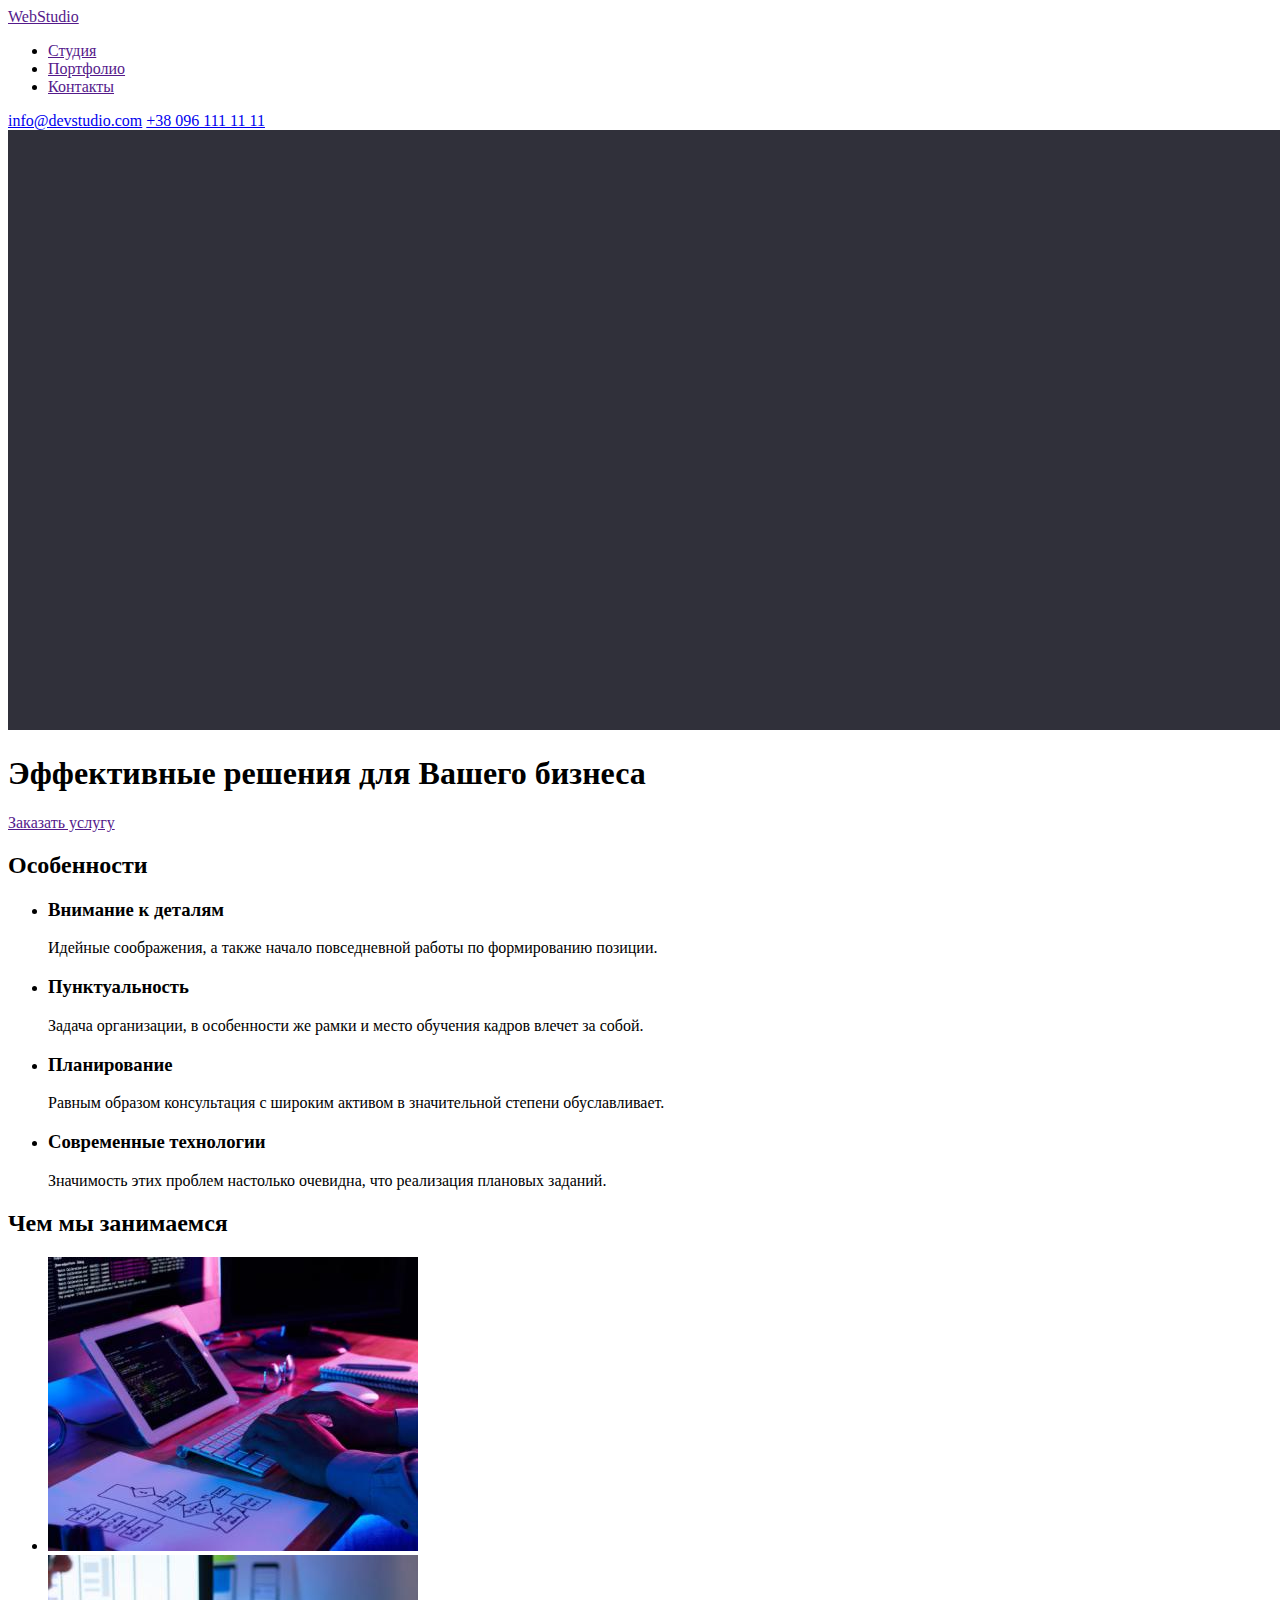
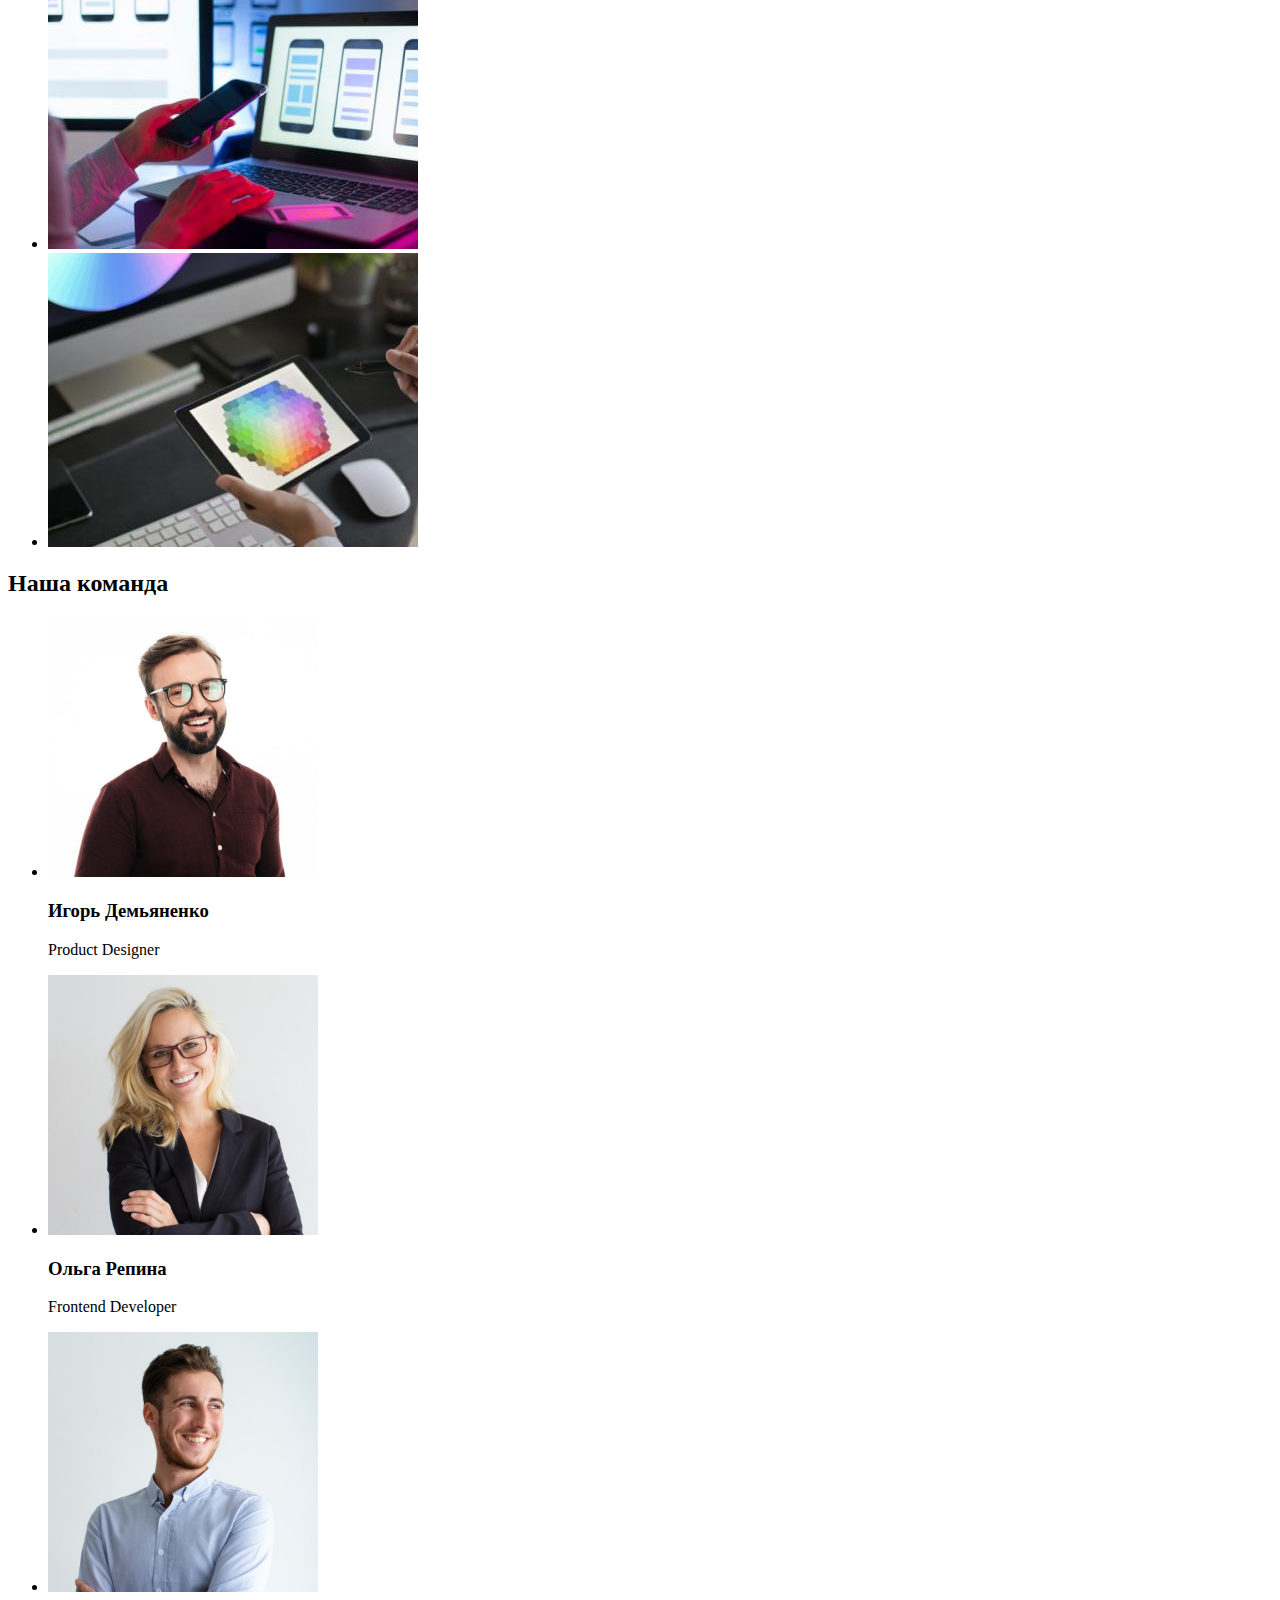
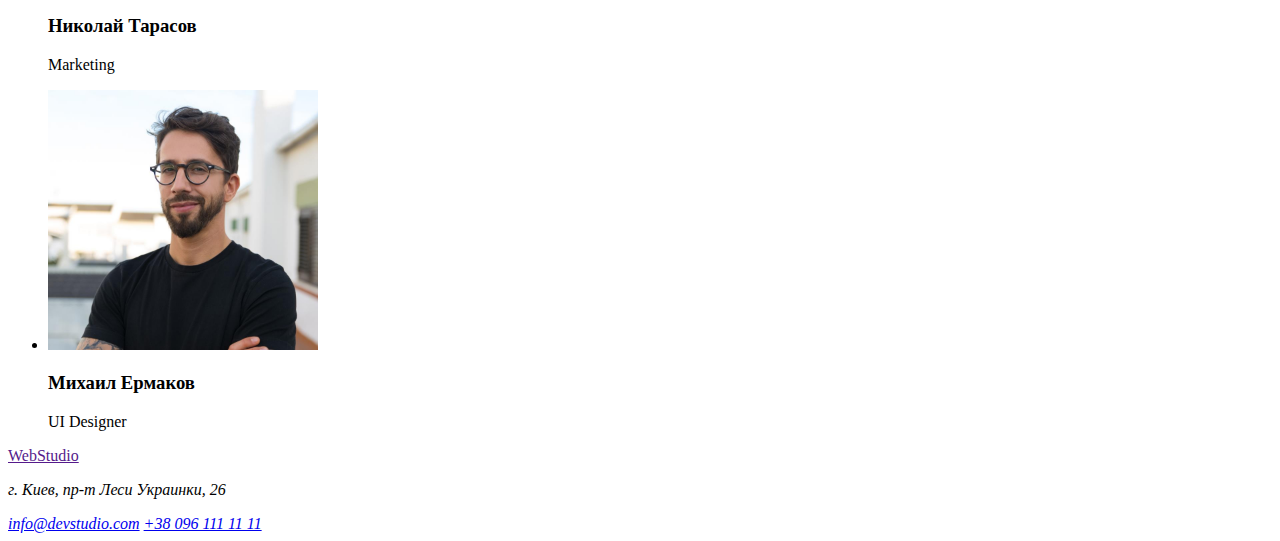
==== index.html @ 646b438f "Initial commit" ====
<!DOCTYPE html>
<html lang="ru">
  <head>
    <meta charset="UTF-8" />
    <meta http-equiv="X-UA-Compatible" content="IE=edge" />
    <meta name="viewport" content="width=device-width, initial-scale=1.0" />
    <title>Главная страница студии</title>
  </head>
  <body>
    <header>
      <nav>
        <a href="">WebStudio</a>
        <ul>
          <li>
            <a href="">Студия</a>
          </li>
          <li>
            <a href="">Портфолио</a>
          </li>
          <li>
            <a href="">Контакты</a>
          </li>
        </ul>
      </nav>
      <a href="mailto:info@devstudio.com">info@devstudio.com</a>
      <a href="tel:+380961111111">+38 096 111 11 11</a>
    </header>
    <main>
      <!--Баннер-->
      <section>
        <img src="./images/banner.jpg" alt="Баннер" width="1600" height="600" />
        <h1>Эффективные решения для Вашего бизнеса</h1>
        <a href="">Заказать услугу</a>
      </section>
      <!--Особенности-->
      <section>
        <!--Скрытый заголовок, которого нет в макете-->
        <h2>Особенности</h2>
        <ul>
          <li>
            <h3>Внимание к деталям</h3>
            <p>Идейные соображения, а также начало повседневной работы по формированию позиции.</p>
          </li>
          <li>
            <h3>Пунктуальность</h3>
            <p>
              Задача организации, в особенности же рамки и место обучения кадров влечет за собой.
            </p>
          </li>
          <li>
            <h3>Планирование</h3>
            <p>
              Равным образом консультация с широким активом в значительной степени обуславливает.
            </p>
          </li>
          <li>
            <h3>Современные технологии</h3>
            <p>Значимость этих проблем настолько очевидна, что реализация плановых заданий.</p>
          </li>
        </ul>
      </section>
      <!--Чем мы занимаемся-->
      <section>
        <h2>Чем мы занимаемся</h2>
        <ul>
          <li><img src="./images/whatwedo1.jpg" alt="Картинка1" width="370" height="294" /></li>
          <li><img src="./images/whatwedo2.jpg" alt="Картинка2" width="370" height="294" /></li>
          <li><img src="./images/whatwedo3.jpg" alt="Картинка3" width="370" height="294" /></li>
        </ul>
      </section>

      <!--Наша команда-->
      <section>
        <h2>Наша команда</h2>
        <ul>
          <li>
            <img src="./images/teammate1.jpg" alt="Член команды" width="270" height="260" />
            <h3>Игорь Демьяненко</h3>
            <p lang="en">Product Designer</p>
          </li>
          <li>
            <img src="./images/teammate2.jpg" alt="Член команды" width="270" height="260" />
            <h3>Ольга Репина</h3>
            <p lang="en">Frontend Developer</p>
          </li>
          <li>
            <img src="./images/teammate3.jpg" alt="Член команды" width="270" height="260" />
            <h3>Николай Тарасов</h3>
            <p lang="en">Marketing</p>
          </li>
          <li>
            <img src="./images/teammate4.jpg" alt="Член команды" width="270" height="260" />
            <h3>Михаил Ермаков</h3>
            <p lang="en">UI Designer</p>
          </li>
        </ul>
      </section>
    </main>

    <!--Футер-->
    <footer>
      <a href="">WebStudio</a>
      <address>
        <p>г. Киев, пр-т Леси Украинки, 26</p>
        <a href="mailto:info@devstudio.com">info@devstudio.com</a>
        <a href="tel:+380961111111">+38 096 111 11 11</a>
      </address>
    </footer>
  </body>
</html>
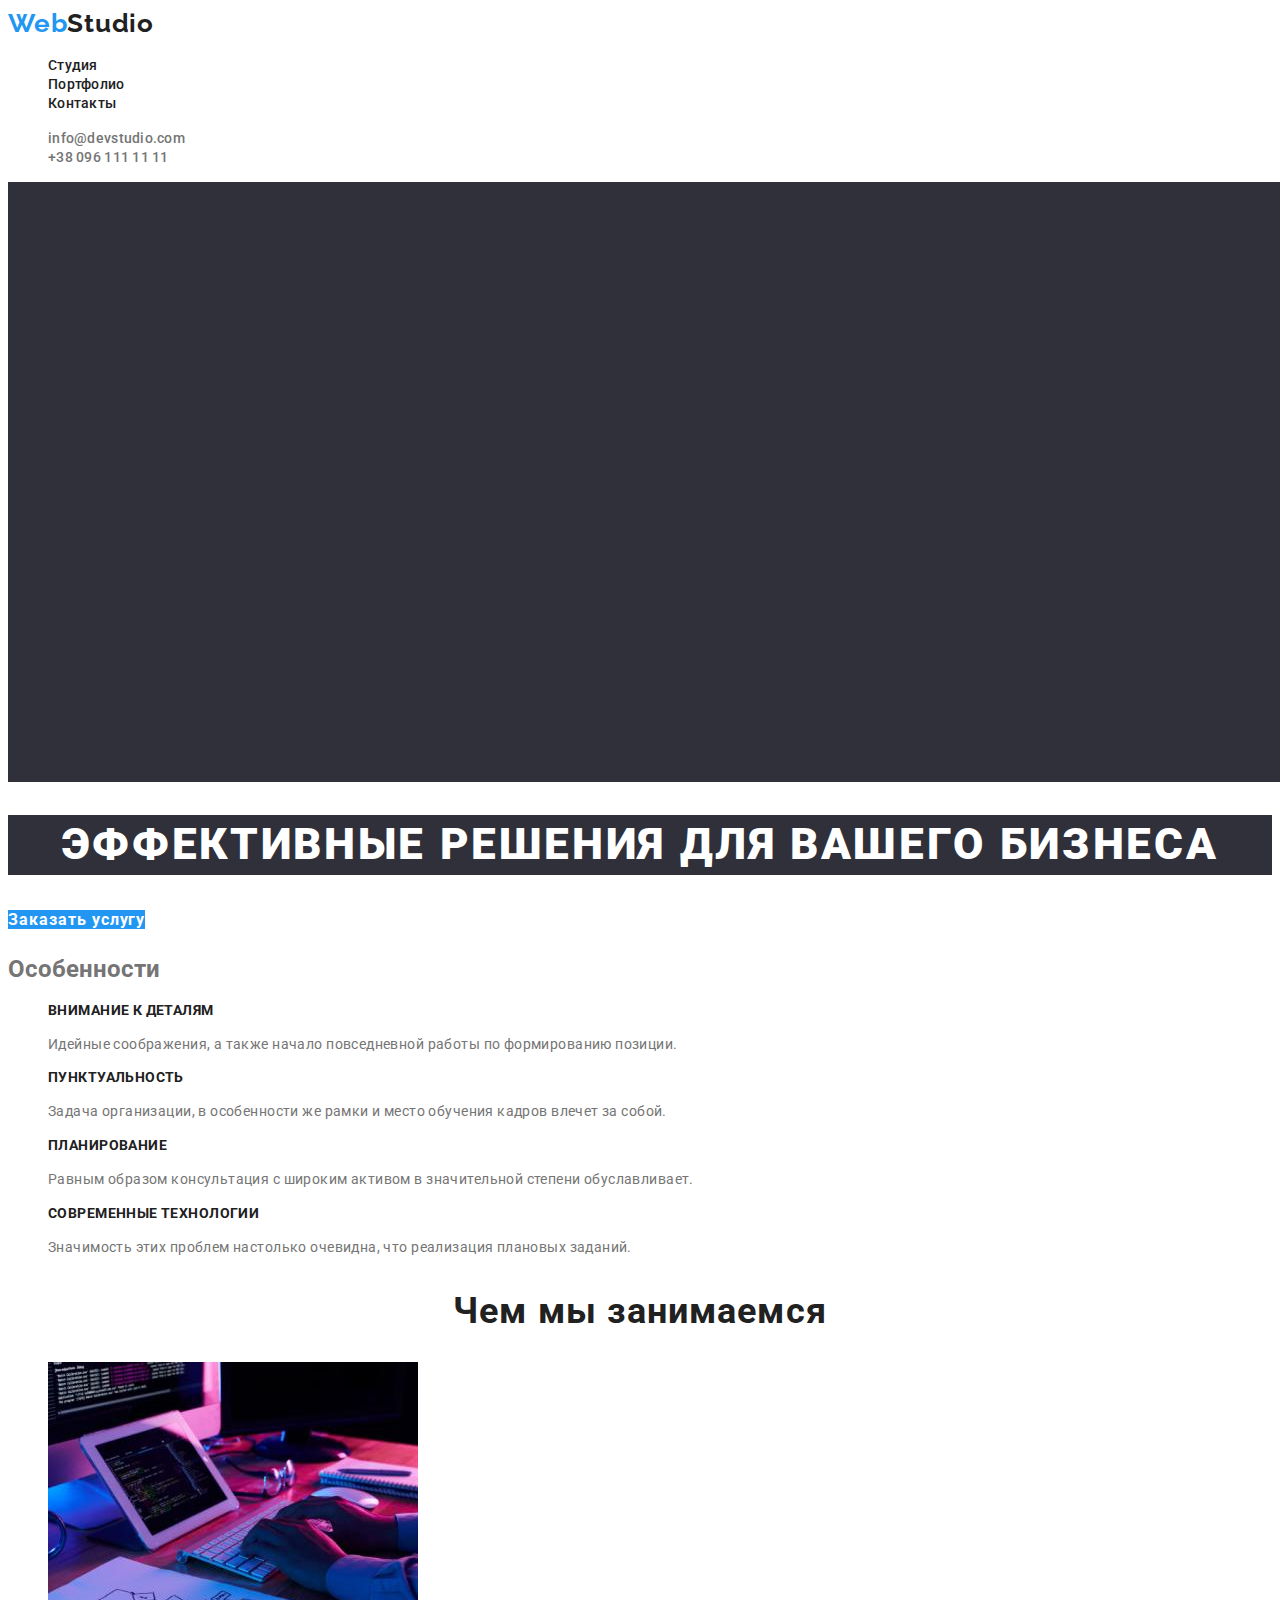
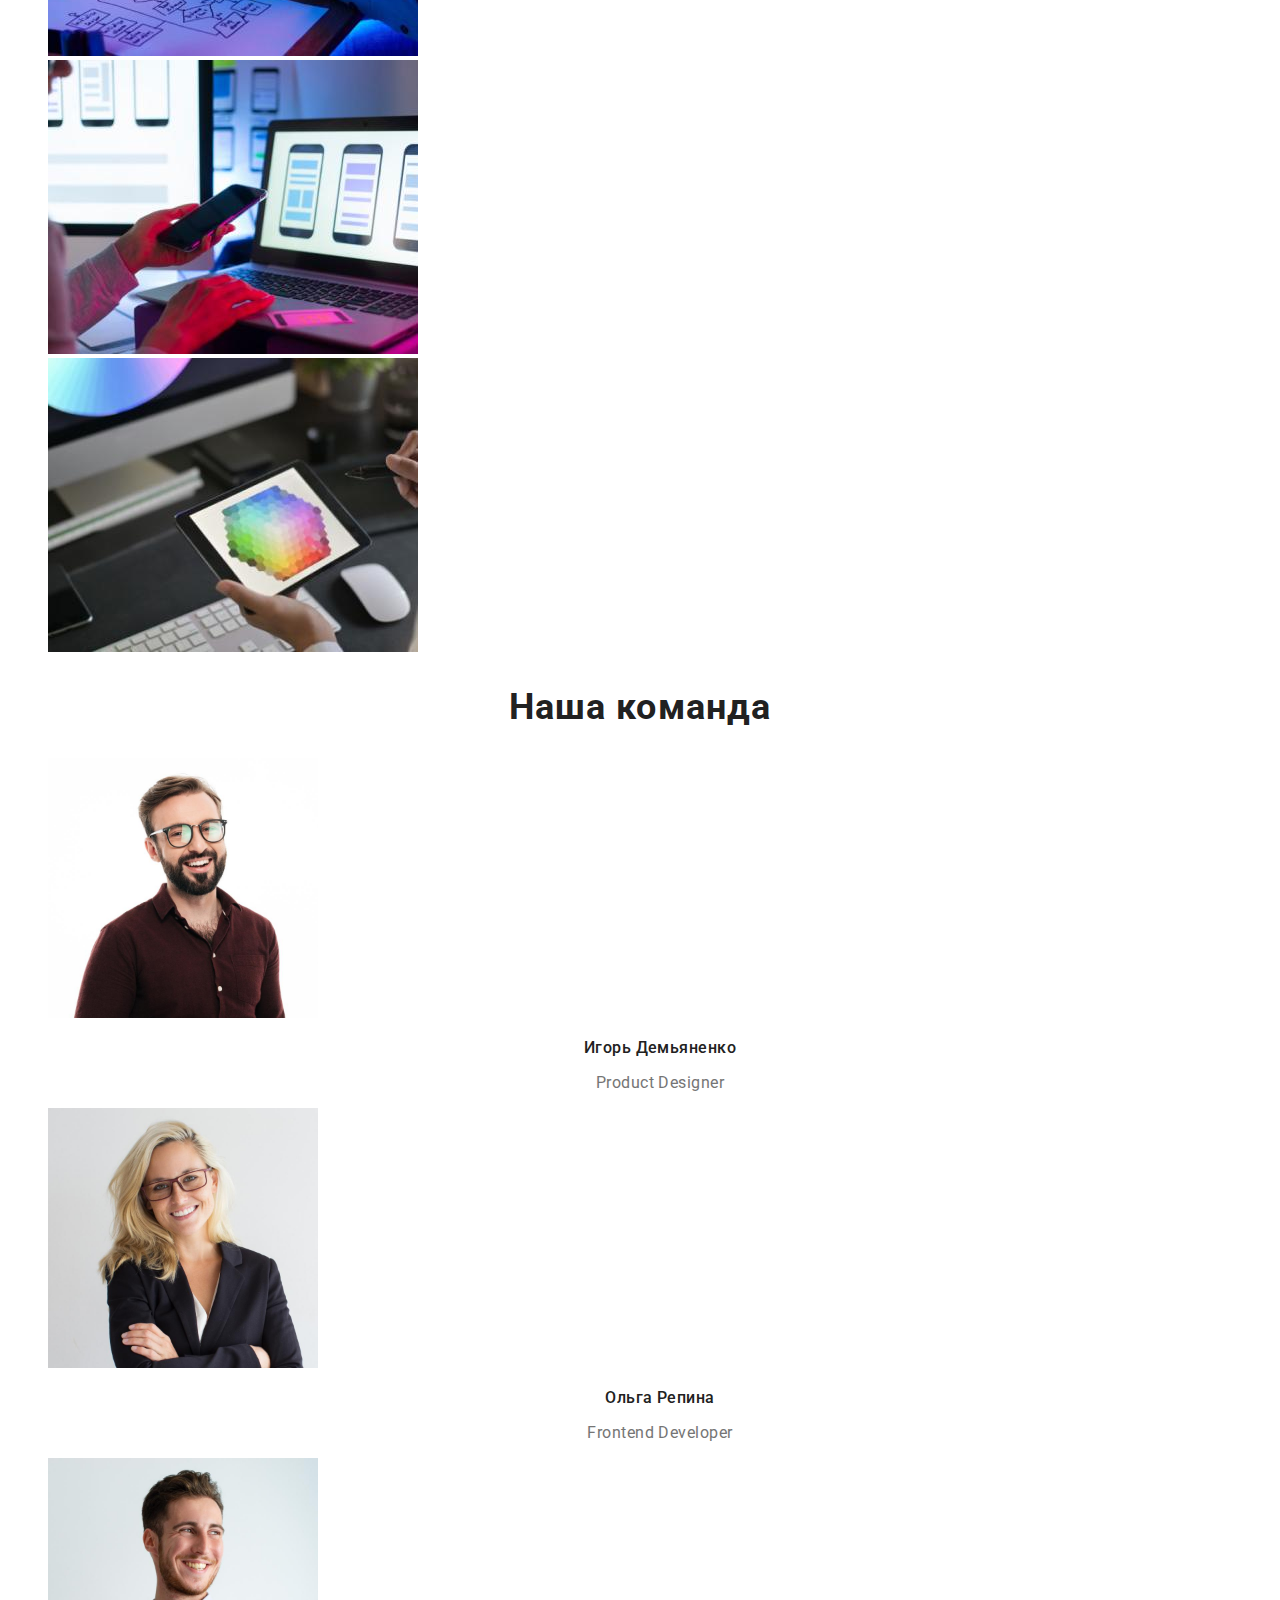
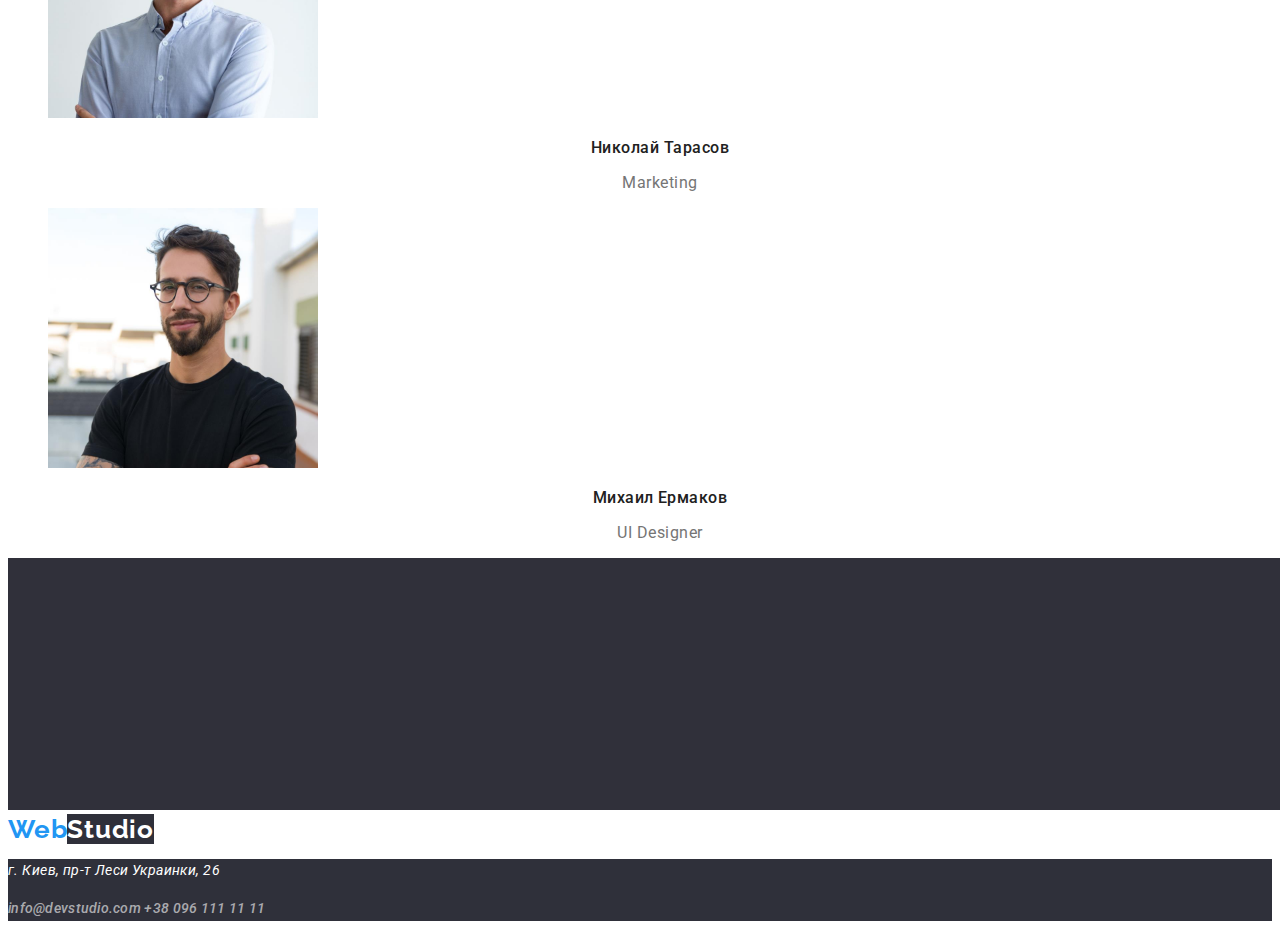
==== commit 2db39307: "Add portfolio page, add text styles, etc(hw2)" ====
--- a/index.html
+++ b/index.html
@@ -5,93 +5,118 @@
     <meta http-equiv="X-UA-Compatible" content="IE=edge" />
     <meta name="viewport" content="width=device-width, initial-scale=1.0" />
     <title>Главная страница студии</title>
+    <link rel="stylesheet" href="./css/slyles.css" />
+    <link rel="preconnect" href="https://fonts.googleapis.com" />
+    <link rel="preconnect" href="https://fonts.gstatic.com" crossorigin />
+    <link
+      href="https://fonts.googleapis.com/css2?family=Raleway:wght@700&family=Roboto:wght@400;500;700;900&display=swap"
+      rel="stylesheet"
+    />
   </head>
   <body>
     <header>
       <nav>
-        <a href="">WebStudio</a>
-        <ul>
+        <a lang="en" href="./index.html" class="logo link"
+          >Web<span class="black-span">Studio</span></a
+        >
+        <ul class="site-nav list">
           <li>
-            <a href="">Студия</a>
+            <a href="./index.html" class="link">Студия</a>
           </li>
           <li>
-            <a href="">Портфолио</a>
+            <a href="./portfolio.html" class="link">Портфолио</a>
           </li>
           <li>
-            <a href="">Контакты</a>
+            <a href="" class="link">Контакты</a>
           </li>
         </ul>
       </nav>
-      <a href="mailto:info@devstudio.com">info@devstudio.com</a>
-      <a href="tel:+380961111111">+38 096 111 11 11</a>
+      <ul class="contacts list">
+        <li>
+          <a href="mailto:info@devstudio.com" class="contact link">info@devstudio.com</a>
+        </li>
+        <li>
+          <a href="tel:+380961111111" class="contact link">+38 096 111 11 11</a>
+        </li>
+      </ul>
     </header>
     <main>
       <!--Баннер-->
-      <section>
-        <img src="./images/banner.jpg" alt="Баннер" width="1600" height="600" />
-        <h1>Эффективные решения для Вашего бизнеса</h1>
-        <a href="">Заказать услугу</a>
+      <section class="hero">
+        <img src="./images/main/banner.jpg" alt="Баннер" width="1600" height="600" />
+        <h1 class="hero-title">Эффективные решения для Вашего бизнеса</h1>
+        <a class="button link" href="">Заказать услугу</a>
       </section>
       <!--Особенности-->
-      <section>
+      <section class="section">
         <!--Скрытый заголовок, которого нет в макете-->
         <h2>Особенности</h2>
-        <ul>
+        <ul class="features list">
           <li>
-            <h3>Внимание к деталям</h3>
-            <p>Идейные соображения, а также начало повседневной работы по формированию позиции.</p>
+            <h3 class="feature-title">Внимание к деталям</h3>
+            <p class="feature-text">
+              Идейные соображения, а также начало повседневной работы по формированию позиции.
+            </p>
           </li>
           <li>
-            <h3>Пунктуальность</h3>
-            <p>
+            <h3 class="feature-title">Пунктуальность</h3>
+            <p class="feature-text">
               Задача организации, в особенности же рамки и место обучения кадров влечет за собой.
             </p>
           </li>
           <li>
-            <h3>Планирование</h3>
-            <p>
+            <h3 class="feature-title">Планирование</h3>
+            <p class="feature-text">
               Равным образом консультация с широким активом в значительной степени обуславливает.
             </p>
           </li>
           <li>
-            <h3>Современные технологии</h3>
-            <p>Значимость этих проблем настолько очевидна, что реализация плановых заданий.</p>
+            <h3 class="feature-title">Современные технологии</h3>
+            <p class="feature-text">
+              Значимость этих проблем настолько очевидна, что реализация плановых заданий.
+            </p>
           </li>
         </ul>
       </section>
       <!--Чем мы занимаемся-->
-      <section>
-        <h2>Чем мы занимаемся</h2>
-        <ul>
-          <li><img src="./images/whatwedo1.jpg" alt="Картинка1" width="370" height="294" /></li>
-          <li><img src="./images/whatwedo2.jpg" alt="Картинка2" width="370" height="294" /></li>
-          <li><img src="./images/whatwedo3.jpg" alt="Картинка3" width="370" height="294" /></li>
+      <section class="section">
+        <h2 class="title">Чем мы занимаемся</h2>
+        <ul class="work list">
+          <li>
+            <img src="./images/main/whatwedo1.jpg" alt="Картинка1" width="370" height="294" />
+          </li>
+          <li>
+            <img src="./images/main/whatwedo2.jpg" alt="Картинка2" width="370" height="294" />
+          </li>
+          <li>
+            <img src="./images/main/whatwedo3.jpg" alt="Картинка3" width="370" height="294" />
+          </li>
         </ul>
       </section>
 
       <!--Наша команда-->
-      <section>
-        <h2>Наша команда</h2>
-        <ul>
+      <section class="section">
+        <h2 class="title">Наша команда</h2>
+        <ul class="team list">
           <li>
-            <img src="./images/teammate1.jpg" alt="Член команды" width="270" height="260" />
-            <h3>Игорь Демьяненко</h3>
-            <p lang="en">Product Designer</p>
+            <img src="./images/main/teammate1.jpg" alt="Член команды" width="270" height="260" />
+            <h3 class="teammate-title">Игорь Демьяненко</h3>
+            <p lang="en" class="teammate-text">Product Designer</p>
           </li>
           <li>
-            <img src="./images/teammate2.jpg" alt="Член команды" width="270" height="260" />
-            <h3>Ольга Репина</h3>
-            <p lang="en">Frontend Developer</p>
+            <img src="./images/main/teammate2.jpg" alt="Член команды" width="270" height="260" />
+            <h3 class="teammate-title">Ольга Репина</h3>
+            <p lang="en" class="teammate-text">Frontend Developer</p>
           </li>
           <li>
-            <img src="./images/teammate3.jpg" alt="Член команды" width="270" height="260" />
-            <h3>Николай Тарасов</h3>
-            <p lang="en">Marketing</p>
+            <img src="./images/main/teammate3.jpg" alt="Член команды" width="270" height="260" />
+            <h3 class="teammate-title">Николай Тарасов</h3>
+            <p lang="en" class="teammate-text">Marketing</p>
           </li>
           <li>
-            <img src="./images/teammate4.jpg" alt="Член команды" width="270" height="260" />
-            <h3>Михаил Ермаков</h3>
-            <p lang="en">UI Designer</p>
+            <img src="./images/main/teammate4.jpg" alt="Член команды" width="270" height="260" />
+            <h3 class="teammate-title">Михаил Ермаков</h3>
+            <p lang="en" class="teammate-text">UI Designer</p>
           </li>
         </ul>
       </section>
@@ -99,11 +124,14 @@
 
     <!--Футер-->
     <footer>
-      <a href="">WebStudio</a>
-      <address>
-        <p>г. Киев, пр-т Леси Украинки, 26</p>
-        <a href="mailto:info@devstudio.com">info@devstudio.com</a>
-        <a href="tel:+380961111111">+38 096 111 11 11</a>
+      <img src="./images/main/footer.jpg" alt="Подвал" width="1600" height="252" />
+      <a lang="en" href="./index.html" class="logo link"
+        >Web<span class="white-span">Studio</span></a
+      >
+      <address class="address-section">
+        <p class="address-text">г. Киев, пр-т Леси Украинки, 26</p>
+        <a href="mailto:info@devstudio.com" class="link">info@devstudio.com</a>
+        <a href="tel:+380961111111" class="link">+38 096 111 11 11</a>
       </address>
     </footer>
   </body>
--- a/css/slyles.css
+++ b/css/slyles.css
@@ -0,0 +1,192 @@
+:root {
+  --primary-text-color: #757575;
+  --title-text-color: #212121;
+  --white-text-color: #ffffff;
+  --accent-color: #2196f3;
+  --primary-bg-color: #ffffff;
+  --secondary-bg-color: #f5f4fa;
+}
+body {
+  background-color: var(--primary-bg-color);
+  font-family: 'Roboto', sans-serif;
+  color: var(--primary-text-color);
+}
+
+.list {
+  list-style: none;
+}
+
+.link {
+  text-decoration: none;
+  font-weight: 500;
+  font-size: 14px;
+  line-height: 1.14;
+  letter-spacing: 0.02em;
+  color: var(--title-text-color);
+}
+
+/*Navigation*/
+.logo {
+  color: var(--accent-color);
+
+  font-family: 'Raleway', sans-serif;
+  font-weight: 700;
+  font-size: 26px;
+  line-height: 1.19;
+  letter-spacing: 0.03em;
+}
+
+.logo .black-span {
+  color: var(--title-text-color);
+}
+
+.logo .white-span {
+  color: var(--white-text-color);
+  background-color: #2f303a;
+}
+
+.site-nav .link:hover,
+.site-nav .link:focus {
+  color: var(--accent-color);
+}
+
+.contacts .contact {
+  color: var(--primary-text-color);
+}
+
+.contacts .contact:hover,
+.contacts .contact:focus {
+  color: var(--accent-color);
+}
+
+/*Hero*/
+.hero-title {
+  color: var(--white-text-color);
+  background-color: #2f303a;
+
+  font-weight: 900;
+  font-size: 44px;
+  line-height: 1.36;
+  text-align: center;
+  letter-spacing: 0.06em;
+  text-transform: uppercase;
+}
+
+.button {
+  background-color: var(--accent-color);
+  color: var(--white-text-color);
+
+  font-weight: 700;
+  font-size: 16px;
+  line-height: 1.88;
+  text-align: center;
+  letter-spacing: 0.06em;
+}
+
+/*Features*/
+.feature-title {
+  color: var(--title-text-color);
+
+  font-weight: 700;
+  font-size: 14px;
+  line-height: 1.14;
+  letter-spacing: 0.03em;
+  text-transform: uppercase;
+}
+
+.feature-text {
+  font-size: 14px;
+  line-height: 1.71;
+  letter-spacing: 0.03em;
+}
+
+.section .title {
+  color: var(--title-text-color);
+
+  font-weight: 700;
+  font-size: 36px;
+  line-height: 1.17;
+  text-align: center;
+  letter-spacing: 0.03em;
+}
+
+/*Our team*/
+.team .teammate-title {
+  color: var(--title-text-color);
+
+  font-weight: 500;
+  font-size: 16px;
+  line-height: 1.19;
+  text-align: center;
+  letter-spacing: 0.03em;
+}
+
+.team .teammate-text {
+  font-size: 16px;
+  line-height: 1.19;
+  text-align: center;
+  letter-spacing: 0.03em;
+}
+
+/*Footer*/
+.address-section {
+  background-color: #2f303a;
+
+  font-size: 14px;
+  line-height: 1.71;
+  letter-spacing: 0.03em;
+}
+
+.address-section .address-text {
+  color: var(--white-text-color);
+}
+
+.address-section .link {
+  color: rgba(255, 255, 255, 0.6);
+}
+
+.address-section .link:hover,
+.address-section .link:focus {
+  color: var(--accent-color);
+}
+
+/*Portfolio page*/
+
+/*Filter button*/
+.filter-btn {
+  background-color: var(--secondary-bg-color);
+  color: var(--title-text-color);
+
+  font-weight: 500;
+  font-size: 16px;
+  line-height: 1.62;
+  text-align: center;
+  letter-spacing: 0.03em;
+}
+
+.filter-btn:hover,
+.filter-btn:focus {
+  background-color: var(--accent-color);
+  color: var(--white-text-color);
+
+  cursor: pointer;
+}
+
+/*Portfolio cards styles*/
+.portfolio .title {
+  color: var(--title-text-color);
+
+  font-weight: 700;
+  font-size: 18px;
+  line-height: 2;
+  letter-spacing: 0.06em;
+  text-align: left;
+}
+
+.portfolio .category-text {
+  color: var(--primary-text-color);
+
+  font-size: 16px;
+  line-height: 1.88;
+  letter-spacing: 0.03em;
+}
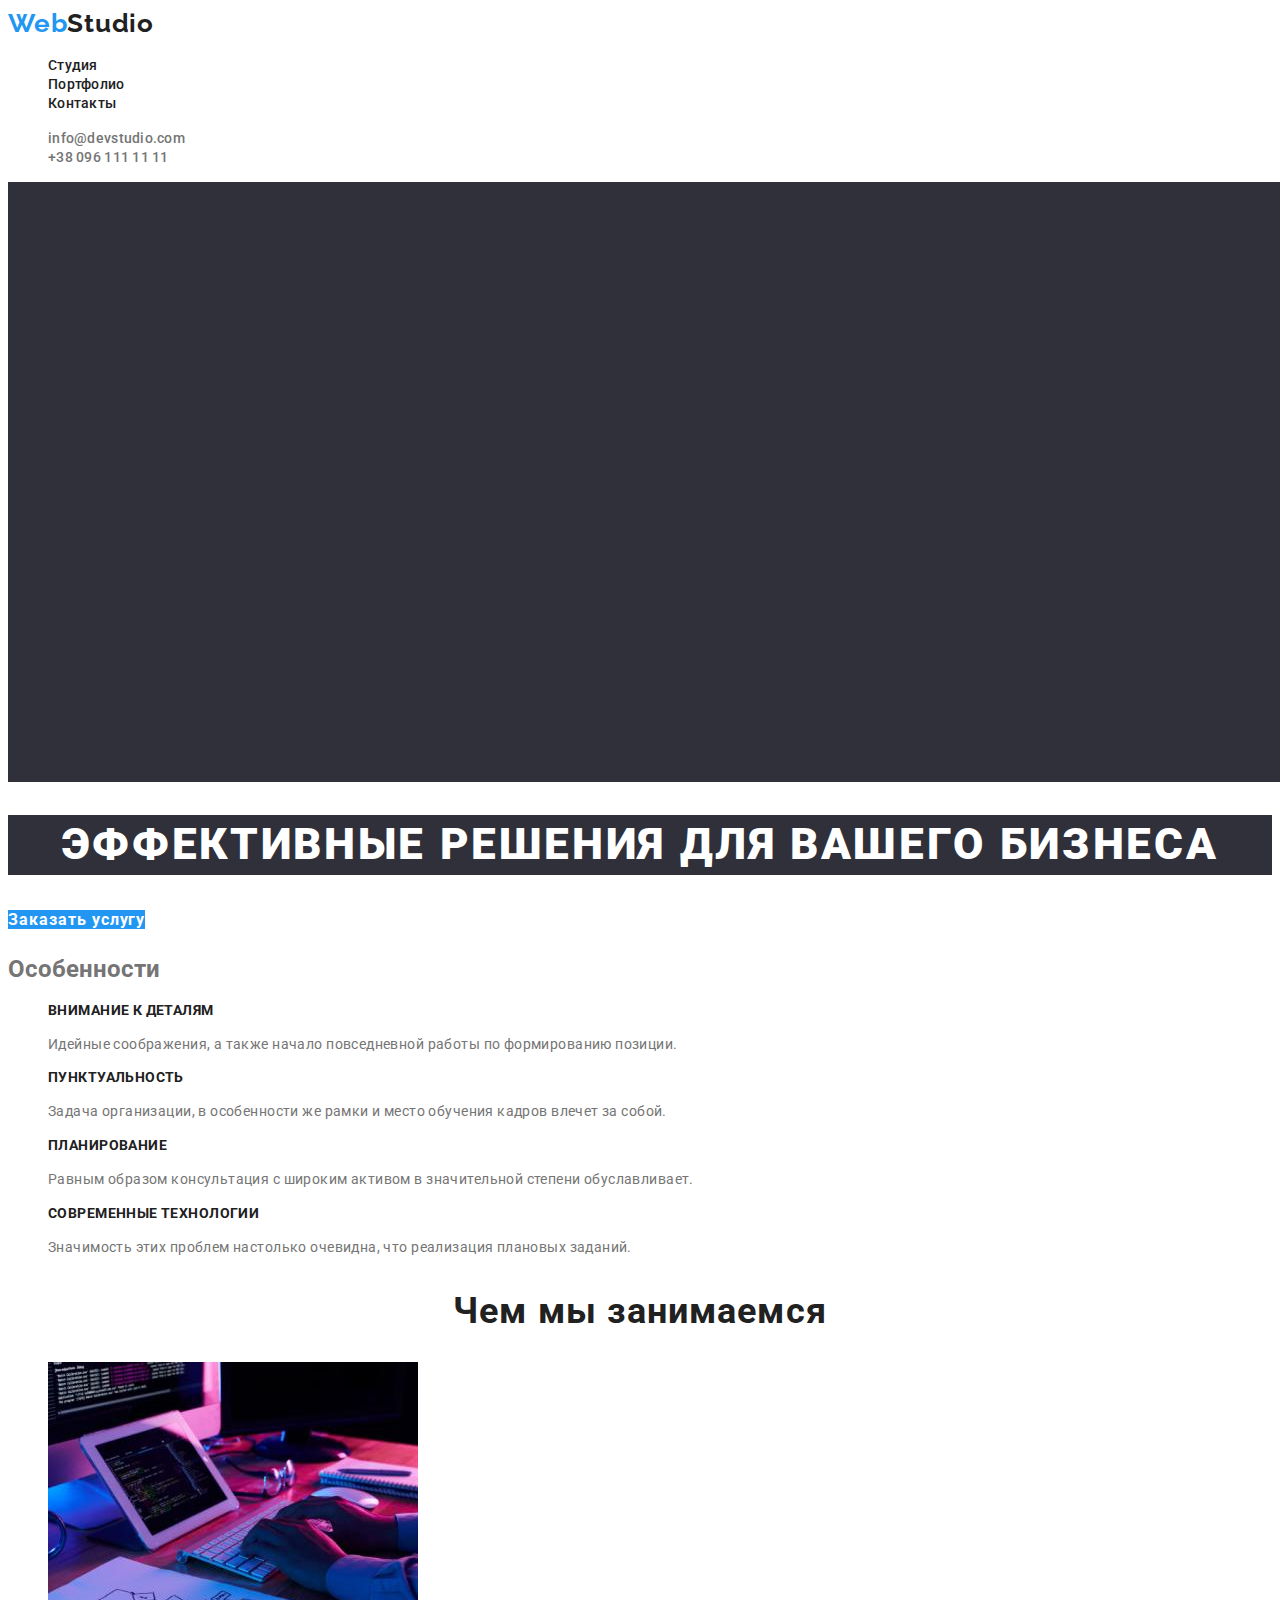
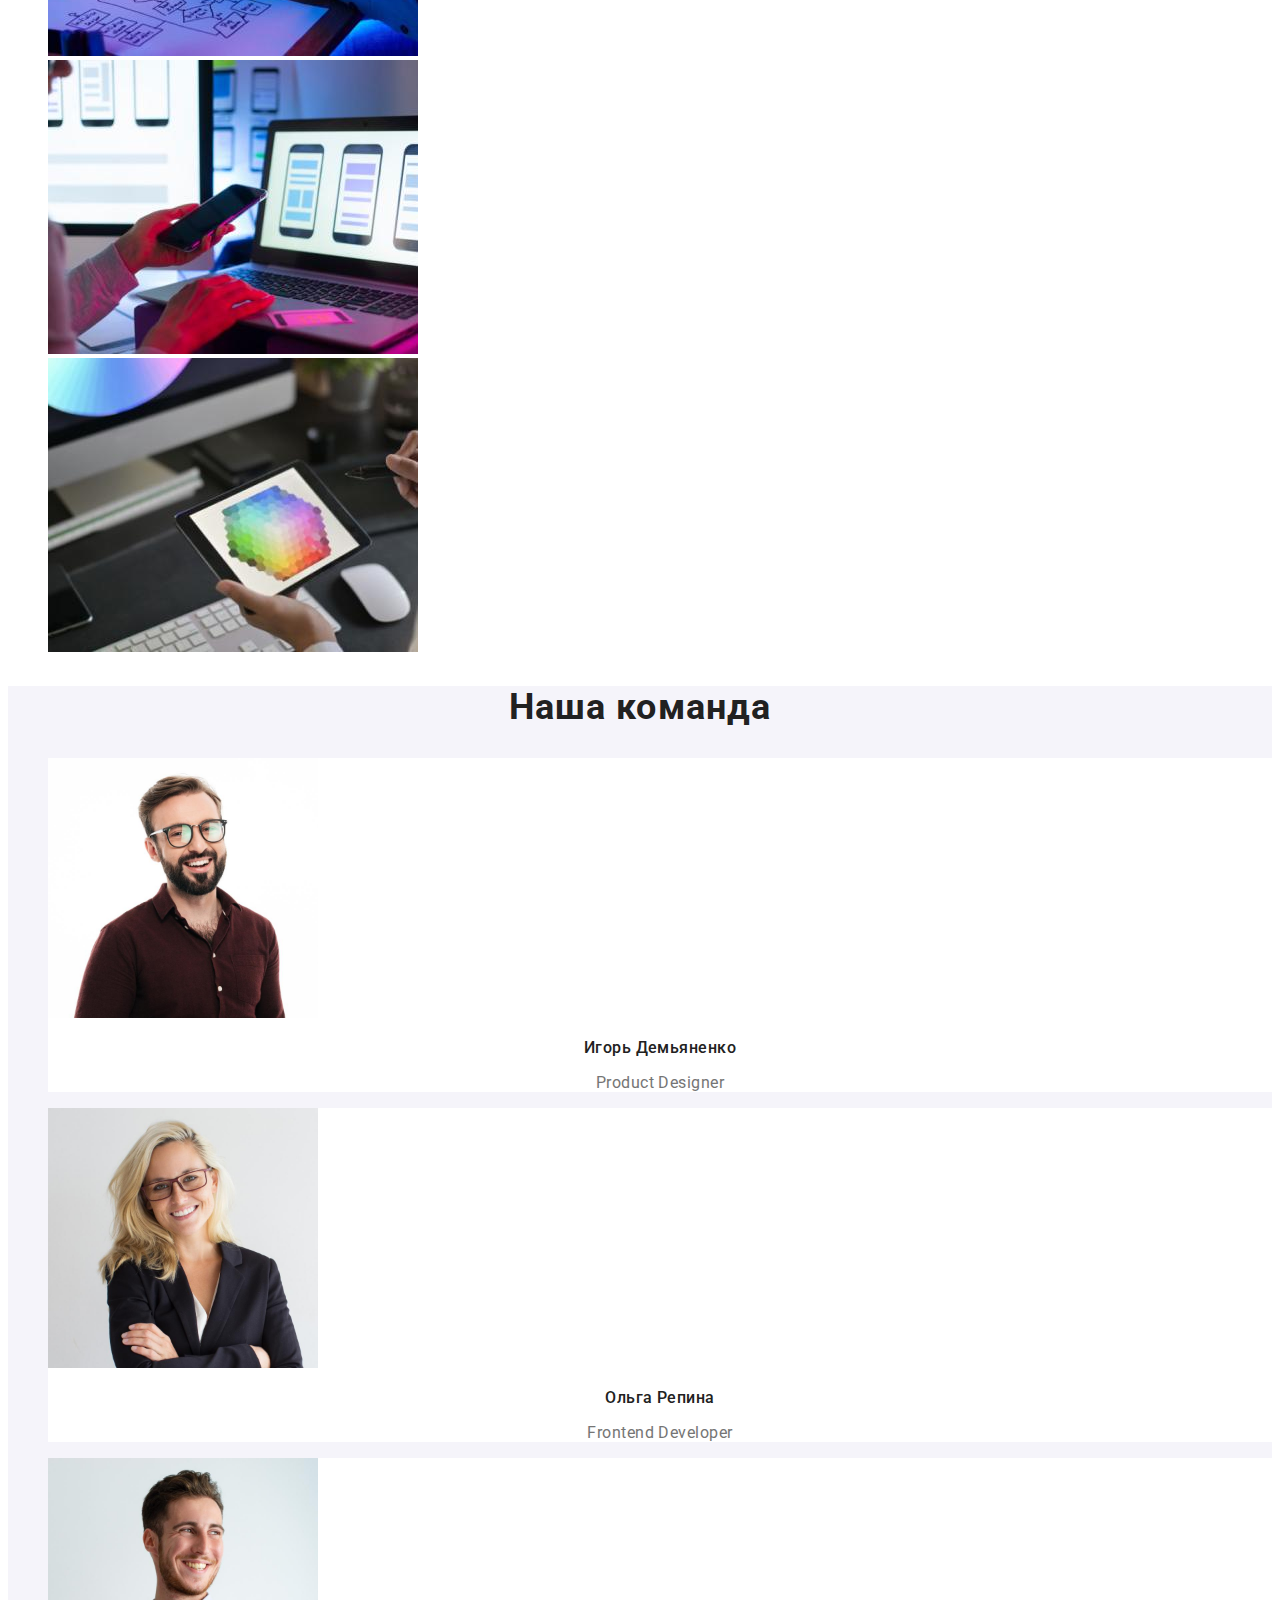
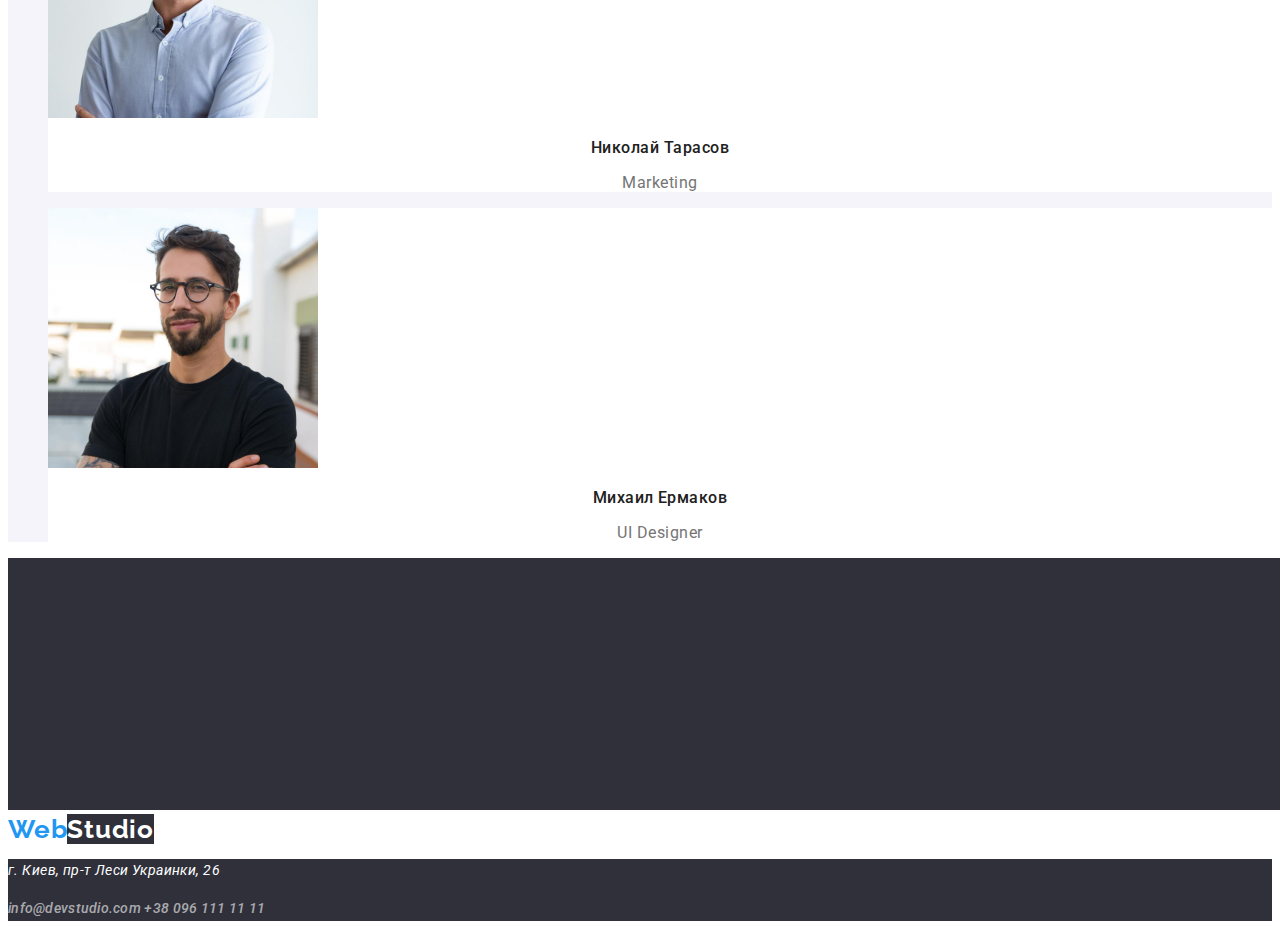
==== commit 5e5262cb: "Fix background color and add button hover/focus style" ====
--- a/index.html
+++ b/index.html
@@ -95,25 +95,25 @@
       </section>
 
       <!--Наша команда-->
-      <section class="section">
+      <section class="section another-background">
         <h2 class="title">Наша команда</h2>
         <ul class="team list">
-          <li>
+          <li class="team-item">
             <img src="./images/main/teammate1.jpg" alt="Член команды" width="270" height="260" />
             <h3 class="teammate-title">Игорь Демьяненко</h3>
             <p lang="en" class="teammate-text">Product Designer</p>
           </li>
-          <li>
+          <li class="team-item">
             <img src="./images/main/teammate2.jpg" alt="Член команды" width="270" height="260" />
             <h3 class="teammate-title">Ольга Репина</h3>
             <p lang="en" class="teammate-text">Frontend Developer</p>
           </li>
-          <li>
+          <li class="team-item">
             <img src="./images/main/teammate3.jpg" alt="Член команды" width="270" height="260" />
             <h3 class="teammate-title">Николай Тарасов</h3>
             <p lang="en" class="teammate-text">Marketing</p>
           </li>
-          <li>
+          <li class="team-item">
             <img src="./images/main/teammate4.jpg" alt="Член команды" width="270" height="260" />
             <h3 class="teammate-title">Михаил Ермаков</h3>
             <p lang="en" class="teammate-text">UI Designer</p>
--- a/css/slyles.css
+++ b/css/slyles.css
@@ -83,6 +83,11 @@
   letter-spacing: 0.06em;
 }
 
+.button:hover,
+.button:focus {
+  background-color: #188ce8;
+}
+
 /*Features*/
 .feature-title {
   color: var(--title-text-color);
@@ -100,6 +105,9 @@
   letter-spacing: 0.03em;
 }
 
+.section.another-background {
+  background-color: #f5f4fa;
+}
 .section .title {
   color: var(--title-text-color);
 
@@ -111,6 +119,9 @@
 }
 
 /*Our team*/
+.team .team-item {
+  background-color: var(--primary-bg-color);
+}
 .team .teammate-title {
   color: var(--title-text-color);
 
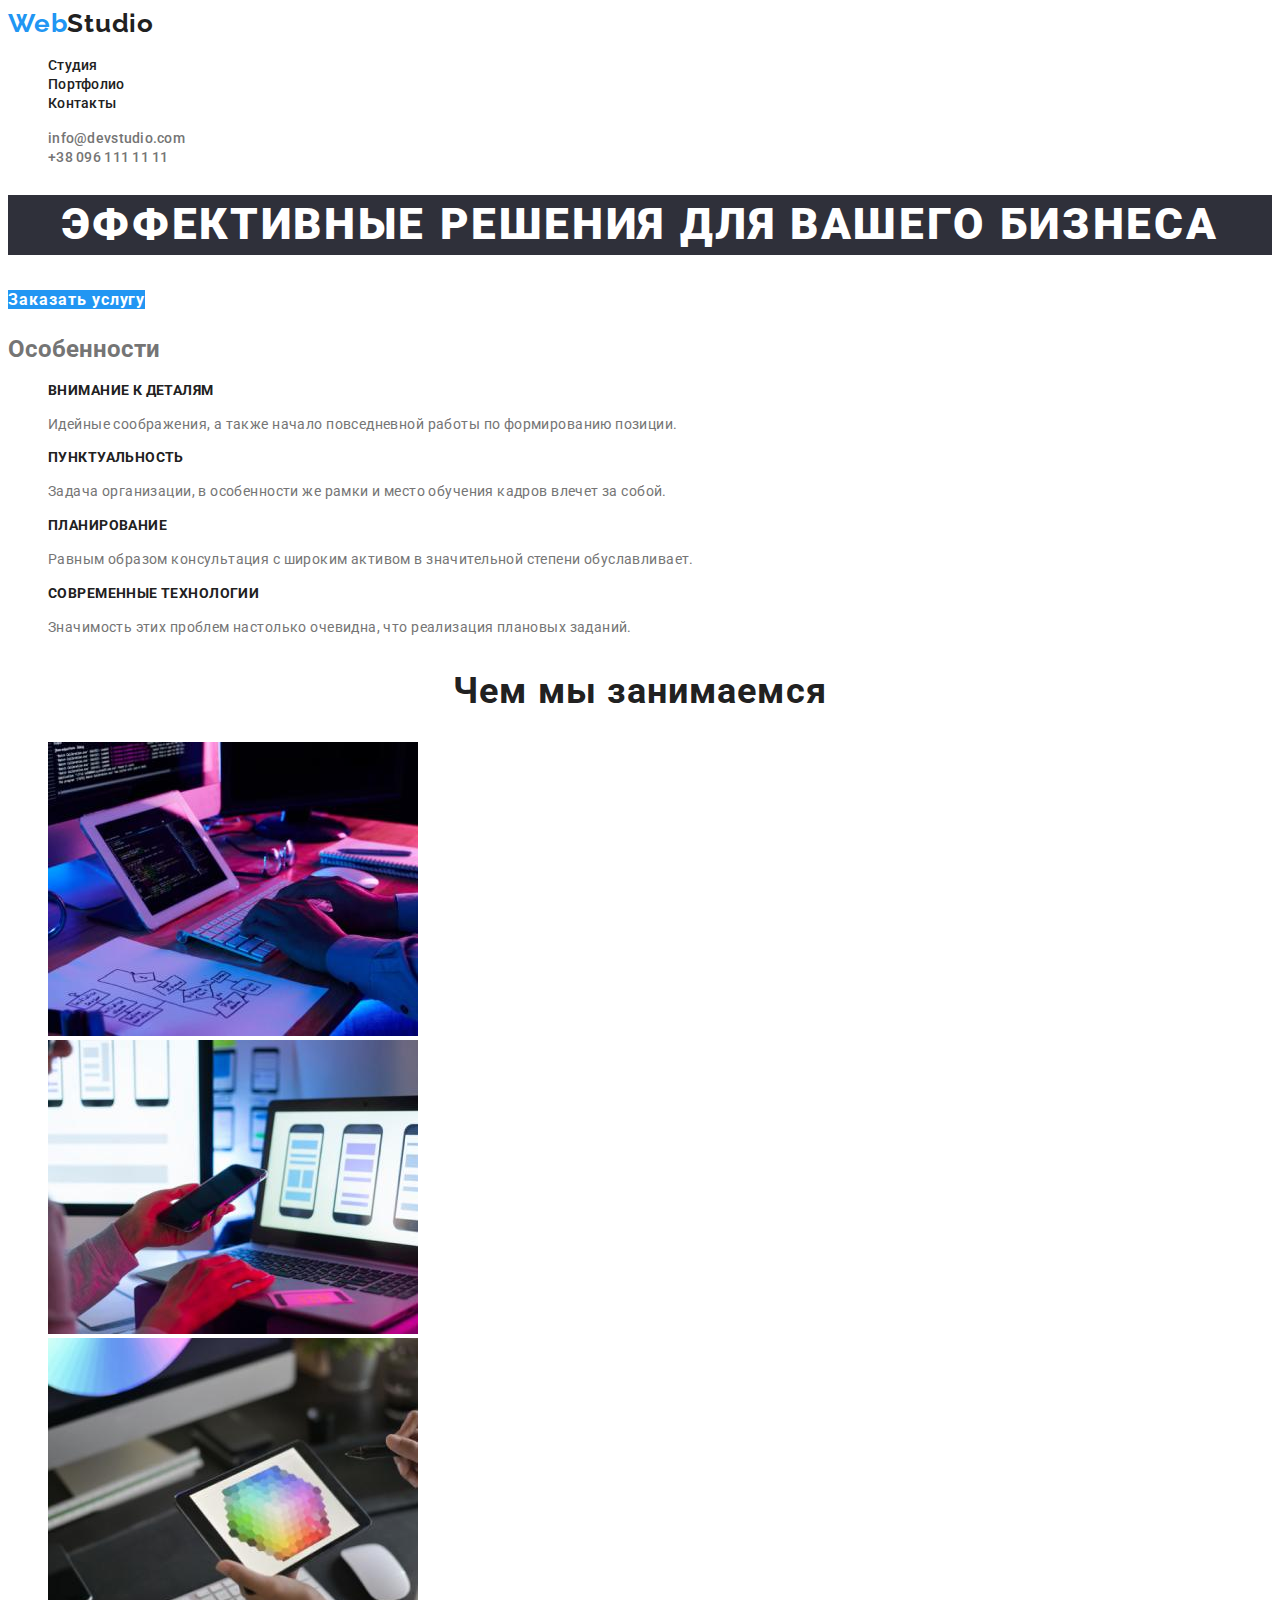
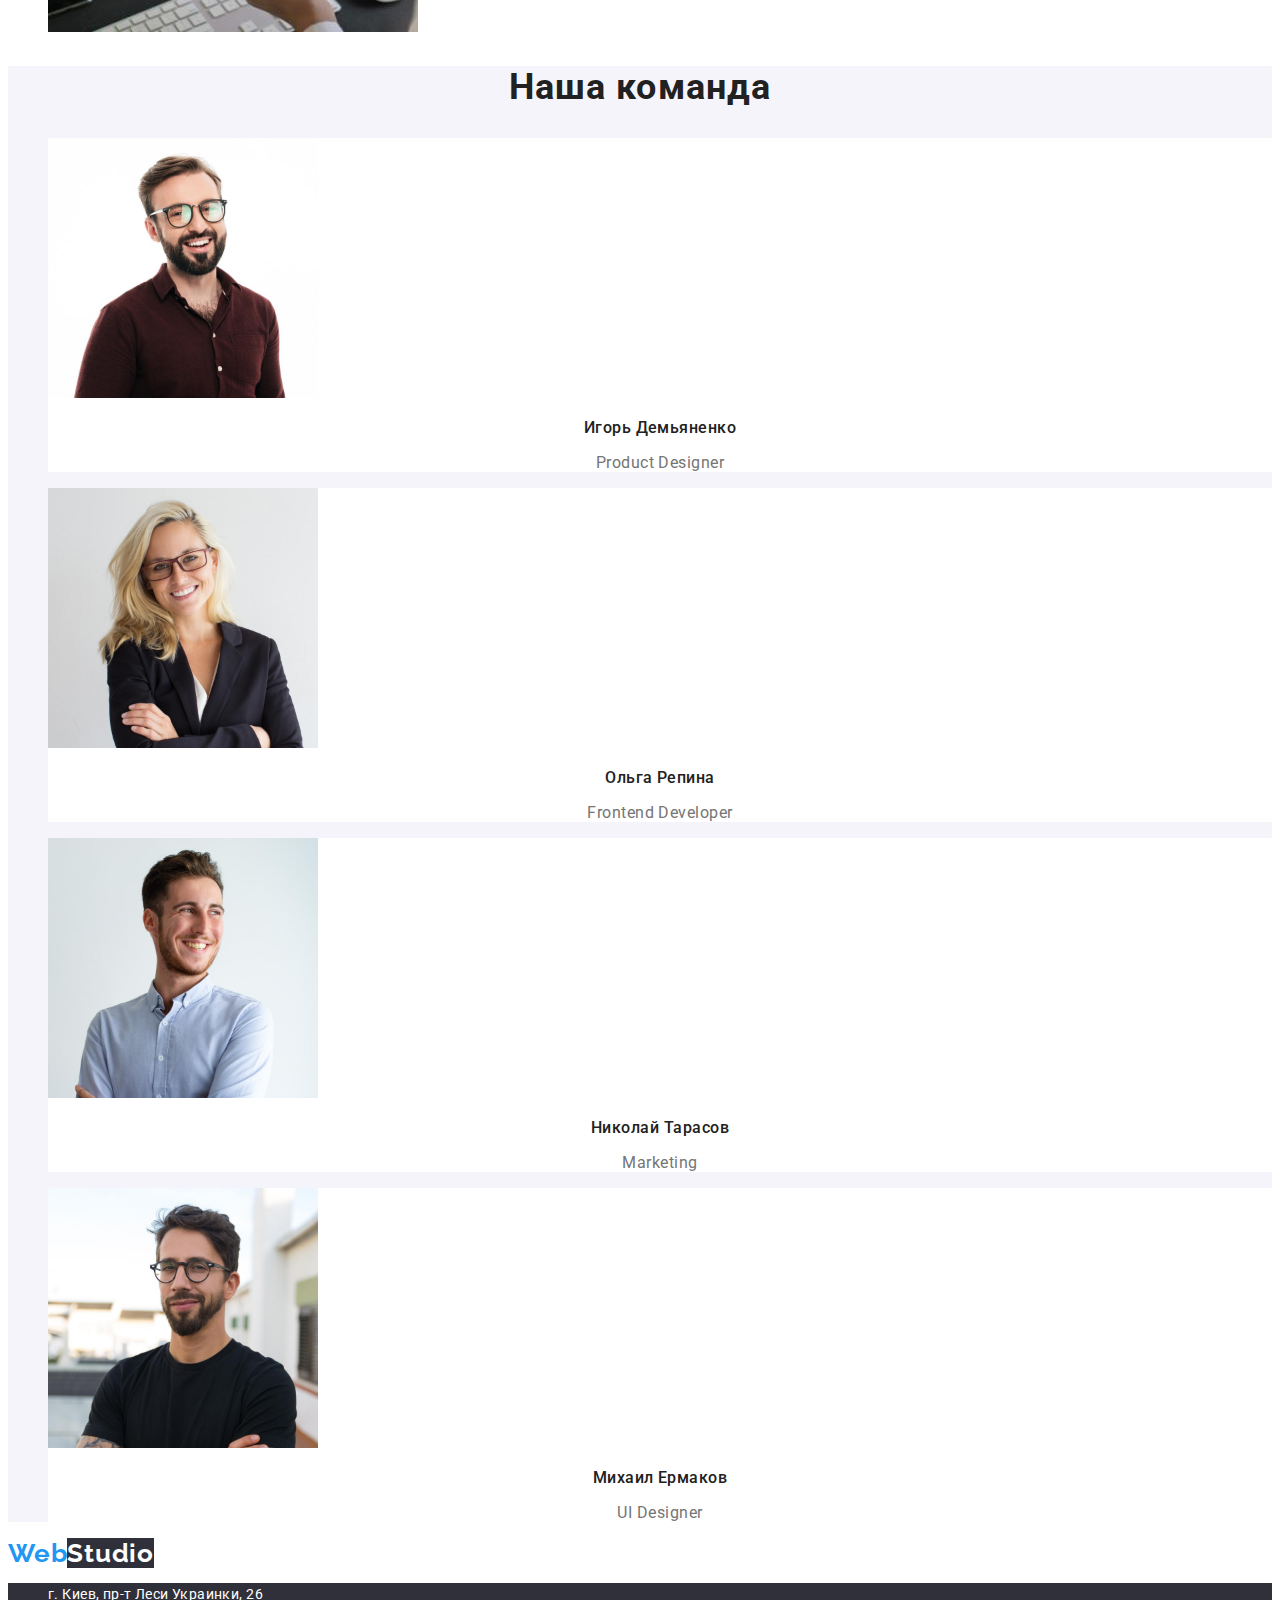
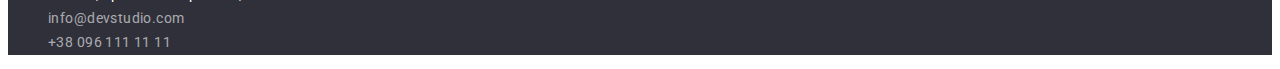
==== commit 9a903dca: "Fixes HW2" ====
--- a/index.html
+++ b/index.html
@@ -5,13 +5,13 @@
     <meta http-equiv="X-UA-Compatible" content="IE=edge" />
     <meta name="viewport" content="width=device-width, initial-scale=1.0" />
     <title>Главная страница студии</title>
-    <link rel="stylesheet" href="./css/slyles.css" />
     <link rel="preconnect" href="https://fonts.googleapis.com" />
     <link rel="preconnect" href="https://fonts.gstatic.com" crossorigin />
     <link
       href="https://fonts.googleapis.com/css2?family=Raleway:wght@700&family=Roboto:wght@400;500;700;900&display=swap"
       rel="stylesheet"
     />
+    <link rel="stylesheet" href="./css/slyles.css" />
   </head>
   <body>
     <header>
@@ -33,24 +33,23 @@
       </nav>
       <ul class="contacts list">
         <li>
-          <a href="mailto:info@devstudio.com" class="contact link">info@devstudio.com</a>
+          <a href="mailto:info@devstudio.com" class="contact-link link">info@devstudio.com</a>
         </li>
         <li>
-          <a href="tel:+380961111111" class="contact link">+38 096 111 11 11</a>
+          <a href="tel:+380961111111" class="contact-link link">+38 096 111 11 11</a>
         </li>
       </ul>
     </header>
     <main>
       <!--Баннер-->
-      <section class="hero">
-        <img src="./images/main/banner.jpg" alt="Баннер" width="1600" height="600" />
+      <section class="hero-section">
         <h1 class="hero-title">Эффективные решения для Вашего бизнеса</h1>
         <a class="button link" href="">Заказать услугу</a>
       </section>
       <!--Особенности-->
-      <section class="section">
+      <section class="features-section">
         <!--Скрытый заголовок, которого нет в макете-->
-        <h2>Особенности</h2>
+        <h2 class="hidden-section-title">Особенности</h2>
         <ul class="features list">
           <li>
             <h3 class="feature-title">Внимание к деталям</h3>
@@ -79,8 +78,8 @@
         </ul>
       </section>
       <!--Чем мы занимаемся-->
-      <section class="section">
-        <h2 class="title">Чем мы занимаемся</h2>
+      <section class="work-section">
+        <h2 class="section-title">Чем мы занимаемся</h2>
         <ul class="work list">
           <li>
             <img src="./images/main/whatwedo1.jpg" alt="Картинка1" width="370" height="294" />
@@ -95,8 +94,8 @@
       </section>
 
       <!--Наша команда-->
-      <section class="section another-background">
-        <h2 class="title">Наша команда</h2>
+      <section class="team-section">
+        <h2 class="section-title">Наша команда</h2>
         <ul class="team list">
           <li class="team-item">
             <img src="./images/main/teammate1.jpg" alt="Член команды" width="270" height="260" />
@@ -124,14 +123,21 @@
 
     <!--Футер-->
     <footer>
-      <img src="./images/main/footer.jpg" alt="Подвал" width="1600" height="252" />
       <a lang="en" href="./index.html" class="logo link"
         >Web<span class="white-span">Studio</span></a
       >
       <address class="address-section">
-        <p class="address-text">г. Киев, пр-т Леси Украинки, 26</p>
-        <a href="mailto:info@devstudio.com" class="link">info@devstudio.com</a>
-        <a href="tel:+380961111111" class="link">+38 096 111 11 11</a>
+        <ul class="list">
+          <li>
+            <a href="" class="address-link-white">г. Киев, пр-т Леси Украинки, 26</a>
+          </li>
+          <li>
+            <a href="mailto:info@devstudio.com" class="address-link">info@devstudio.com</a>
+          </li>
+          <li>
+            <a href="tel:+380961111111" class="address-link">+38 096 111 11 11</a>
+          </li>
+        </ul>
       </address>
     </footer>
   </body>
--- a/css/slyles.css
+++ b/css/slyles.css
@@ -17,12 +17,18 @@
 }
 
 .link {
+  color: var(--title-text-color);
+
   text-decoration: none;
   font-weight: 500;
   font-size: 14px;
   line-height: 1.14;
   letter-spacing: 0.02em;
-  color: var(--title-text-color);
+}
+
+.link:hover,
+.link:focus {
+  color: var(--accent-color);
 }
 
 /*Navigation*/
@@ -36,27 +42,17 @@
   letter-spacing: 0.03em;
 }
 
-.logo .black-span {
-  color: var(--title-text-color);
-}
-
-.logo .white-span {
+.black-span {
+  color: var(--title-text-color);
+}
+
+.white-span {
   color: var(--white-text-color);
   background-color: #2f303a;
 }
 
-.site-nav .link:hover,
-.site-nav .link:focus {
-  color: var(--accent-color);
-}
-
-.contacts .contact {
+.contact-link {
   color: var(--primary-text-color);
-}
-
-.contacts .contact:hover,
-.contacts .contact:focus {
-  color: var(--accent-color);
 }
 
 /*Hero*/
@@ -88,6 +84,16 @@
   background-color: #188ce8;
 }
 
+.section-title {
+  color: var(--title-text-color);
+
+  font-weight: 700;
+  font-size: 36px;
+  line-height: 1.17;
+  text-align: center;
+  letter-spacing: 0.03em;
+}
+
 /*Features*/
 .feature-title {
   color: var(--title-text-color);
@@ -105,24 +111,15 @@
   letter-spacing: 0.03em;
 }
 
-.section.another-background {
+/*Our team*/
+.team-section {
   background-color: #f5f4fa;
 }
-.section .title {
-  color: var(--title-text-color);
-
-  font-weight: 700;
-  font-size: 36px;
-  line-height: 1.17;
-  text-align: center;
-  letter-spacing: 0.03em;
-}
-
-/*Our team*/
-.team .team-item {
+
+.team-item {
   background-color: var(--primary-bg-color);
 }
-.team .teammate-title {
+.teammate-title {
   color: var(--title-text-color);
 
   font-weight: 500;
@@ -132,7 +129,7 @@
   letter-spacing: 0.03em;
 }
 
-.team .teammate-text {
+.teammate-text {
   font-size: 16px;
   line-height: 1.19;
   text-align: center;
@@ -142,22 +139,33 @@
 /*Footer*/
 .address-section {
   background-color: #2f303a;
-
-  font-size: 14px;
+  
+  font-size: 14px;
+  font-weight: 400;
+  font-style: normal;
   line-height: 1.71;
   letter-spacing: 0.03em;
 }
 
-.address-section .address-text {
-  color: var(--white-text-color);
-}
-
-.address-section .link {
+.address-link-white {
+  color: var(--white-text-color);
+
+  text-decoration: none;
+}
+
+.address-link-white:hover,
+.address-link-white:focus {
+  color: var(--accent-color);
+}
+
+.address-link {
   color: rgba(255, 255, 255, 0.6);
-}
-
-.address-section .link:hover,
-.address-section .link:focus {
+
+  text-decoration: none;
+}
+
+.address-link:hover,
+.address-link:focus {
   color: var(--accent-color);
 }
 
@@ -184,7 +192,7 @@
 }
 
 /*Portfolio cards styles*/
-.portfolio .title {
+.portfolio-title {
   color: var(--title-text-color);
 
   font-weight: 700;
@@ -194,10 +202,11 @@
   text-align: left;
 }
 
-.portfolio .category-text {
+.category-text {
   color: var(--primary-text-color);
 
   font-size: 16px;
+  font-weight: 400;
   line-height: 1.88;
   letter-spacing: 0.03em;
 }
